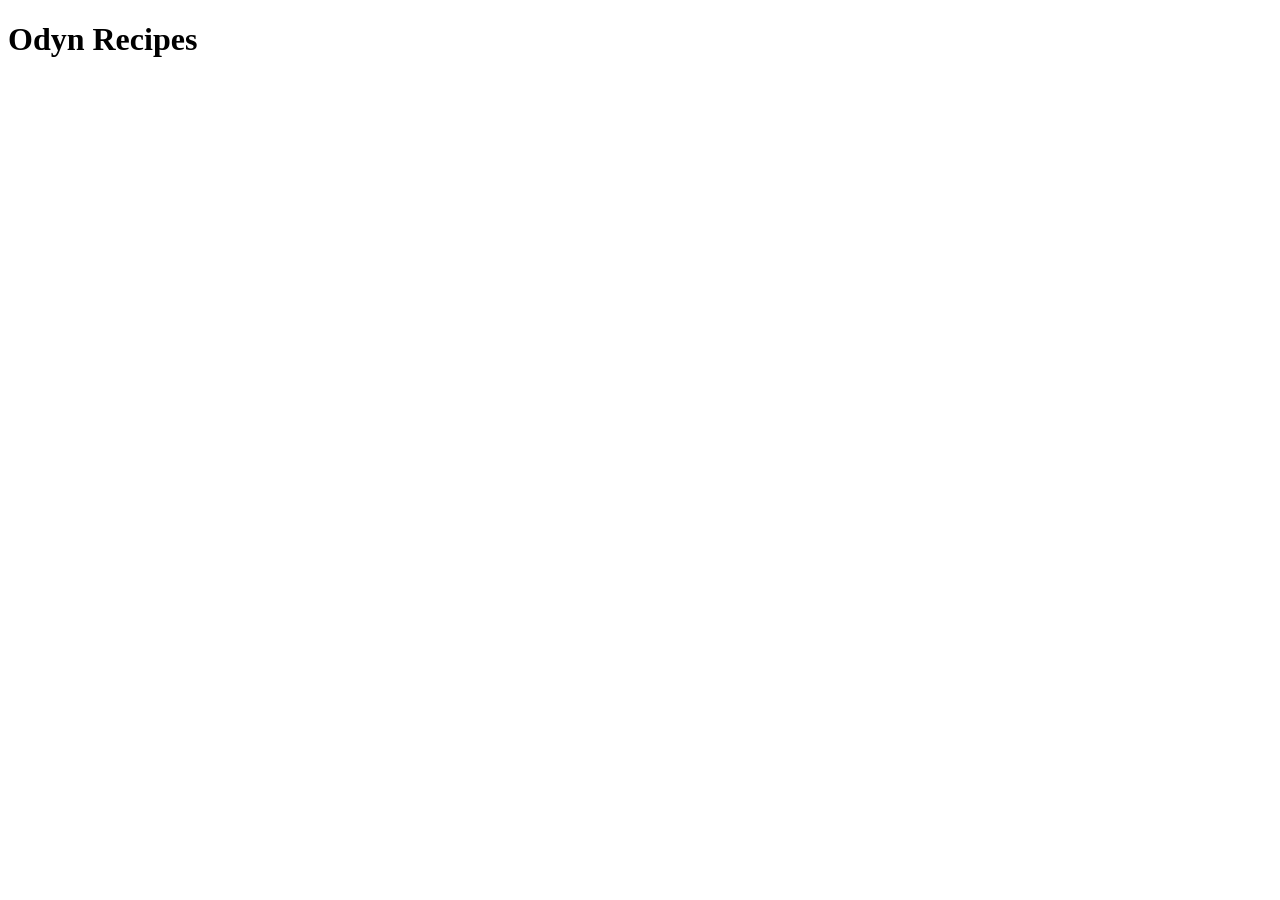
==== odynRecipes/index.html @ cc6a3b56 "add tacos recipes page" ====
<!DOCTYPE html>
<html lang="en">
<head>
    <meta charset="UTF-8">
    <meta name="viewport" content="width=device-width, initial-scale=1.0">
    <title>Prácticas</title>
</head>
<body>
    
    <h1>Odyn Recipes</h1>

</body>
</html>
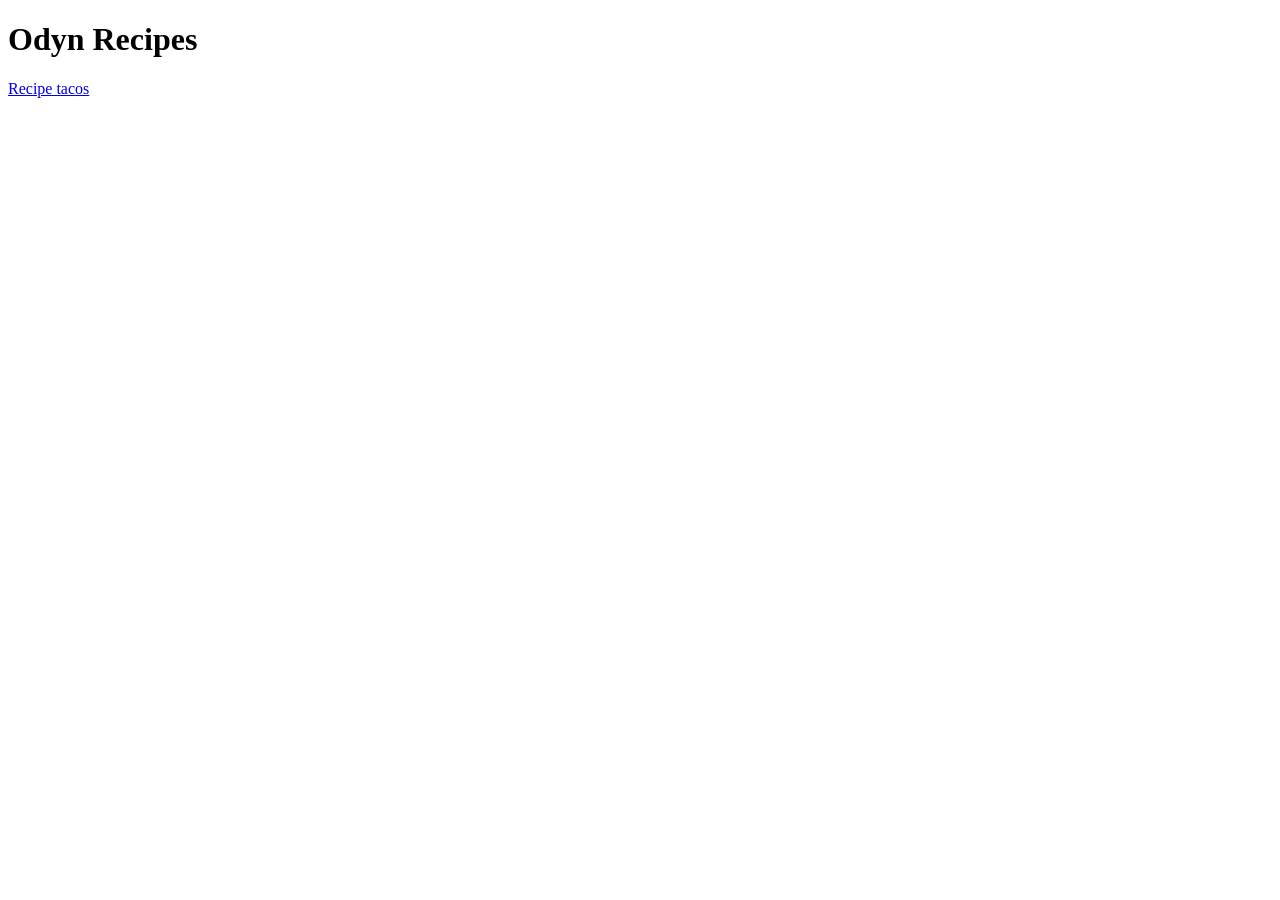
==== commit d2c5d308: "add navigation links between pages" ====
--- a/odynRecipes/index.html
+++ b/odynRecipes/index.html
@@ -9,5 +9,6 @@
     
     <h1>Odyn Recipes</h1>
 
+    <a href="recipes/tacos.html">Recipe tacos</a>
 </body>
 </html>
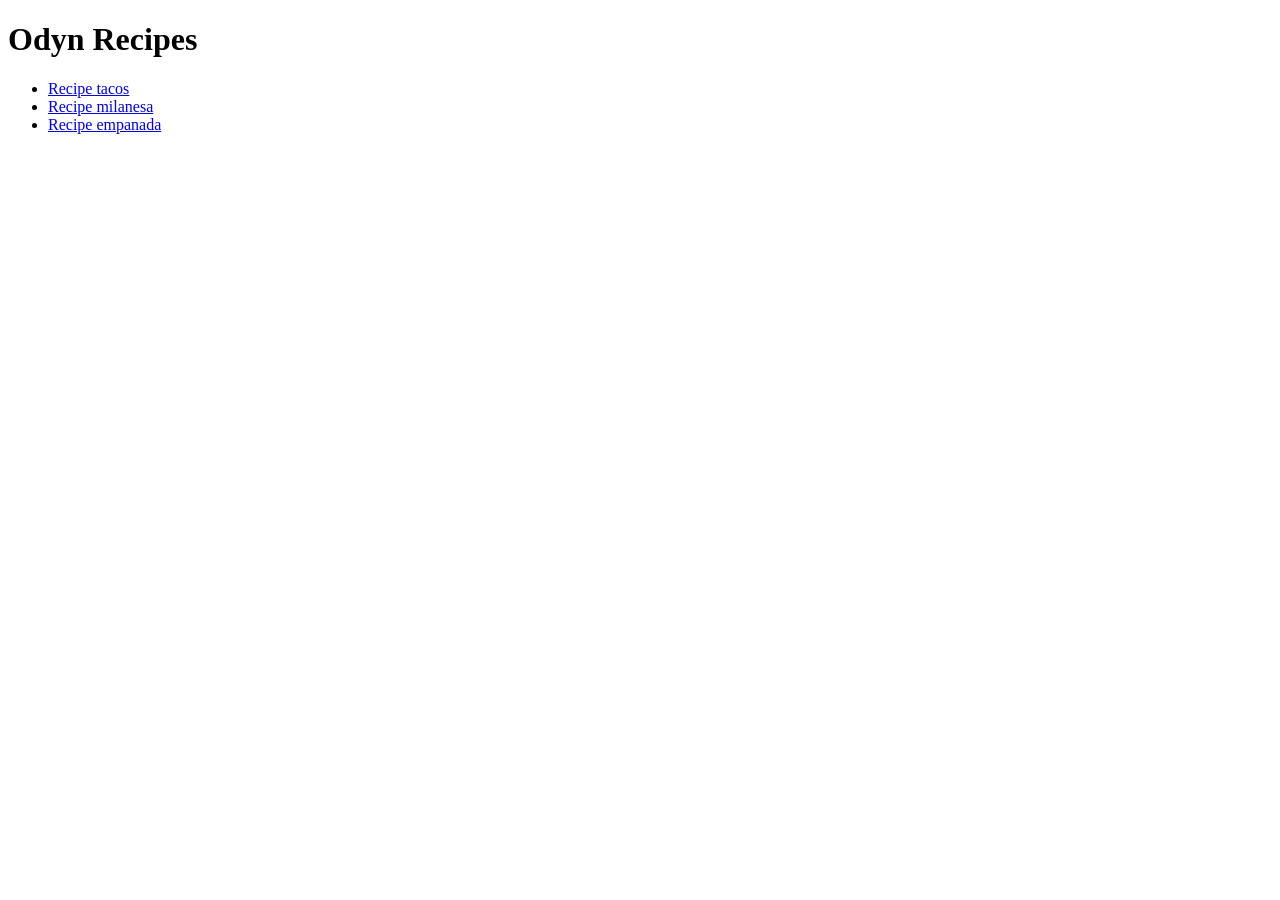
==== commit 62e17671: "add a list of recipes in main page and return link in each recipe" ====
--- a/odynRecipes/index.html
+++ b/odynRecipes/index.html
@@ -1,14 +1,20 @@
 <!DOCTYPE html>
 <html lang="en">
+
 <head>
     <meta charset="UTF-8">
     <meta name="viewport" content="width=device-width, initial-scale=1.0">
     <title>Prácticas</title>
 </head>
+
 <body>
-    
+
     <h1>Odyn Recipes</h1>
+    <ul>
+       <li><a href="recipes/tacos.html">Recipe tacos</a></li> 
+       <li><a href="recipes/milanesa.html">Recipe milanesa</a></li>
+       <li><a href="recipes/empanadas.html">Recipe empanada</a></li>
+    </ul>       
+</body>
 
-    <a href="recipes/tacos.html">Recipe tacos</a>
-</body>
 </html>
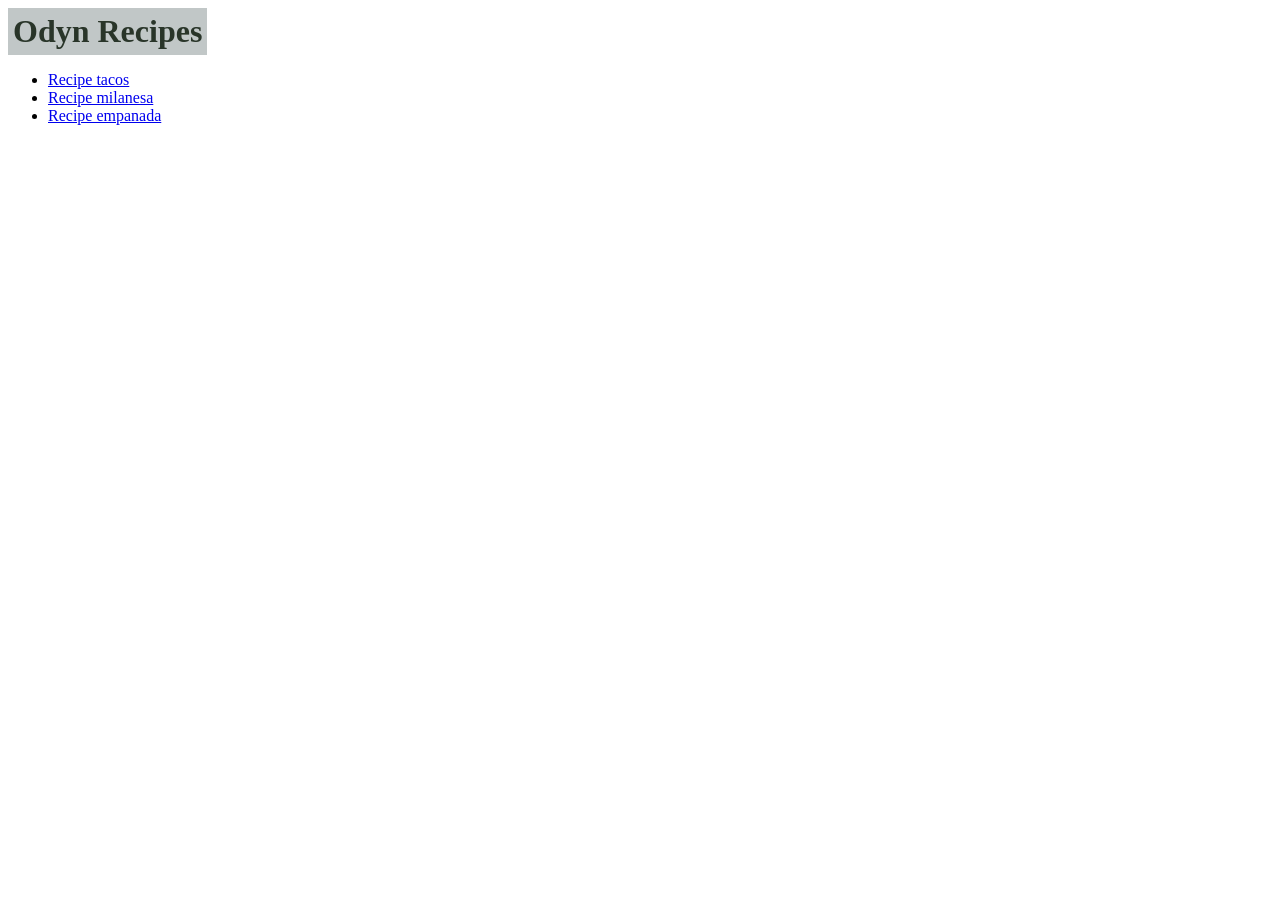
==== commit 9190b50f: "add css to a title and fix a bug from css link" ====
--- a/odynRecipes/index.html
+++ b/odynRecipes/index.html
@@ -5,11 +5,12 @@
     <meta charset="UTF-8">
     <meta name="viewport" content="width=device-width, initial-scale=1.0">
     <title>Prácticas</title>
+    <link rel="stylesheet" href="../css/style.css">
 </head>
 
 <body>
 
-    <h1>Odyn Recipes</h1>
+    <h1 class="title">Odyn Recipes</h1>
     <ul>
        <li><a href="recipes/tacos.html">Recipe tacos</a></li> 
        <li><a href="recipes/milanesa.html">Recipe milanesa</a></li>
--- a/css/style.css
+++ b/css/style.css
@@ -0,0 +1,9 @@
+.title{
+    text-align: left;
+    margin: 10px;
+    background-color: rgb(193, 199, 199);
+    color: rgb(41, 53, 41);
+    padding: 5px;
+    margin: auto;
+    display: inline-block;
+}
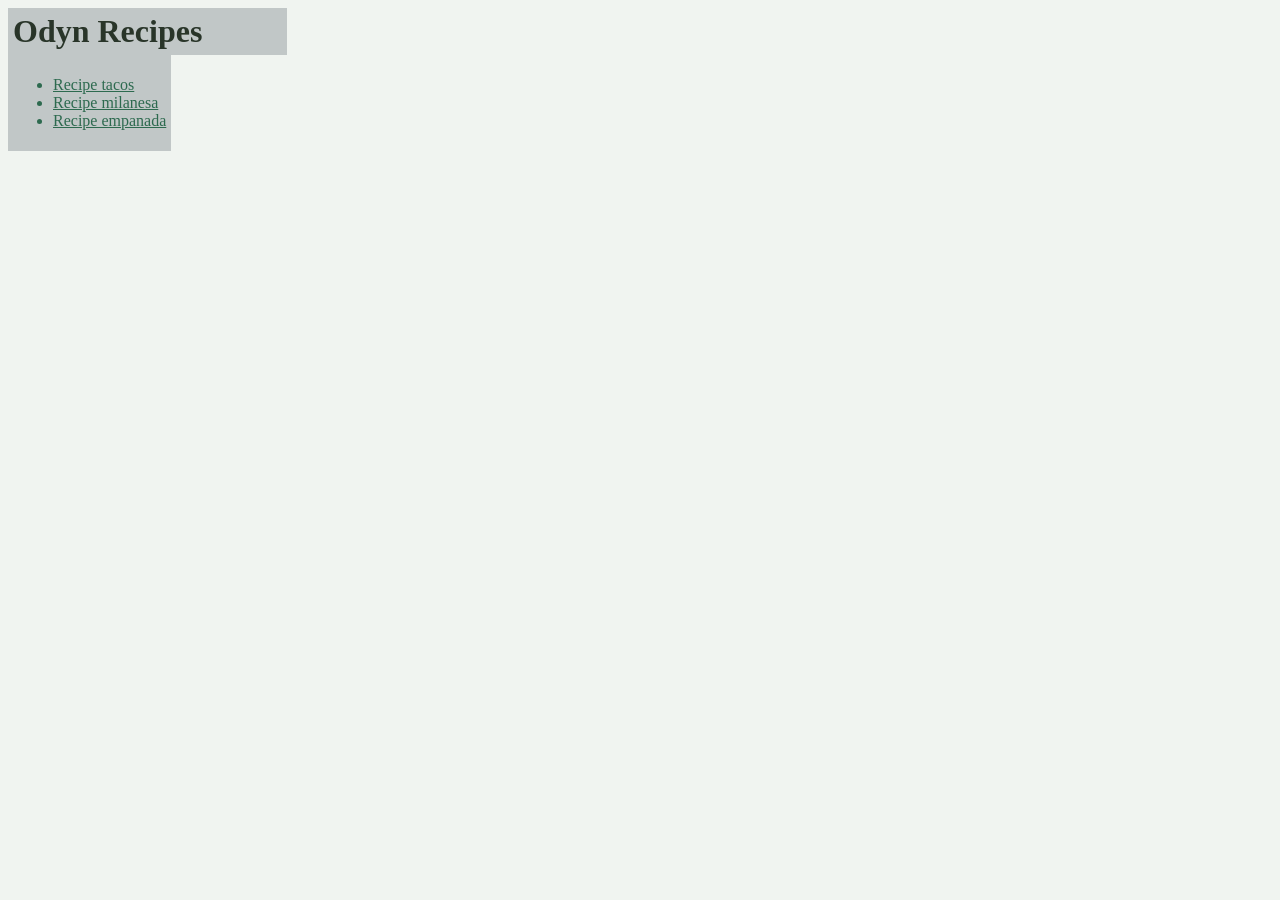
==== commit d063e119: "add css to links" ====
--- a/odynRecipes/index.html
+++ b/odynRecipes/index.html
@@ -11,11 +11,13 @@
 <body>
 
     <h1 class="title">Odyn Recipes</h1>
-    <ul>
-       <li><a href="recipes/tacos.html">Recipe tacos</a></li> 
-       <li><a href="recipes/milanesa.html">Recipe milanesa</a></li>
-       <li><a href="recipes/empanadas.html">Recipe empanada</a></li>
-    </ul>       
+    <div class="main-list">
+     <ul>
+         <li><a href="recipes/tacos.html">Recipe tacos</a></li> 
+         <li><a href="recipes/milanesa.html">Recipe milanesa</a></li>
+          <li><a href="recipes/empanadas.html">Recipe empanada</a></li>
+     </ul>   
+    </div>    
 </body>
 
 </html>
--- a/css/style.css
+++ b/css/style.css
@@ -1,4 +1,20 @@
+body{
+    background-color: #f0f4f0;
+    color: #1b1b1b;
+    text-align: left;
+    font-family: 'Times New Roman', Times, serif;
+}
 .title{
+    text-align: left;
+   margin: 10px;
+    background-color: rgb(193, 199, 199);
+    color: rgb(41, 53, 41);
+    padding: 5px;
+     margin: auto;
+    display: block;
+    margin-right: 985px;
+}
+.recipes-title{
     text-align: left;
     margin: 10px;
     background-color: rgb(193, 199, 199);
@@ -7,3 +23,16 @@
     margin: auto;
     display: inline-block;
 }
+a{
+    display: block;
+    color: #2d6a4f;
+    text-align: left;
+}
+.main-list{
+    background-color: rgb(193, 199, 199);
+    color: #2d6a4f;
+    padding: 5px;
+    margin: auto;
+    display: inline-block;
+    
+}
